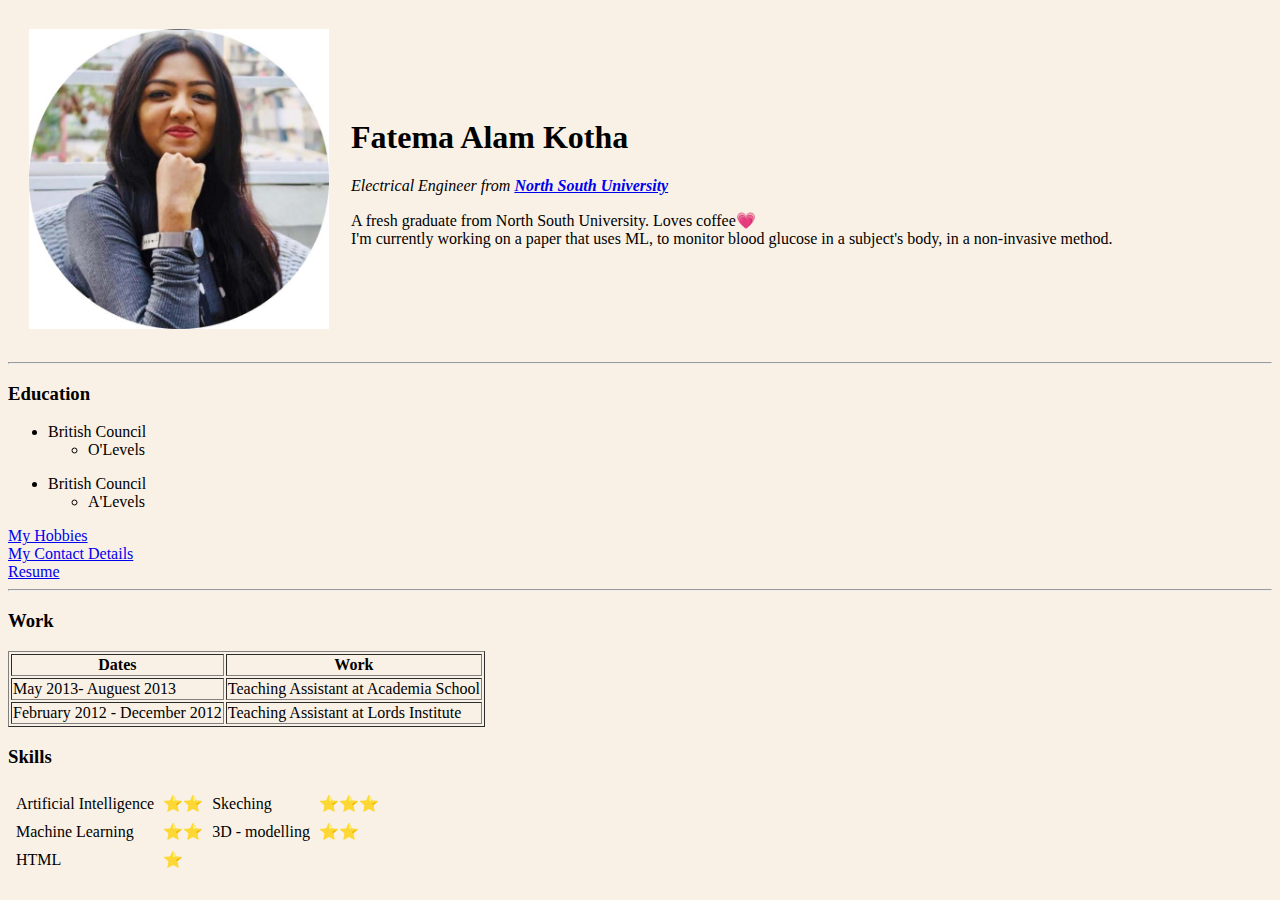
==== index.html @ 873b555d "Changed background color" ====
<!DOCTYPE html>
<html lang=" " dir="ltr">

<head>
  <meta charset="utf-8">
  <title>Kotha's Personal Site</title>
</head>


<body style="background-color: #FAF1E6;">
  <table cellspacing="20">
    <td><img src="images/KO.jpg" width="300" height="300" /></td>
    <td>
      <h1>Fatema Alam Kotha</h1>

      <p>
        <em>Electrical Engineer from <strong><a href="http://www.northsouth.edu/">North South University</a></strong></em>
      </p>


      <p>
        A fresh graduate from North South University. Loves coffee💗
        <br>
        I'm currently working on a paper that uses ML, to monitor blood glucose in a subject's body, in a non-invasive method.
      </p>
    </td>
  </table>


  <hr>


  <h3>Education</h3>

  <ul>
    <li>British Council</li>
    <ul>
      <li>O'Levels</li>
    </ul>
  </ul>


  <ul>
    <li>British Council</li>
    <ul>
      <li>A'Levels</li>
    </ul>
  </ul>



  <a href="hobbies.html">My Hobbies</a>
  <br>
  <a href="contactme.html">My Contact Details</a>
  <br />
  <a href="https://docs.google.com/document/d/1dqq2ikgxwe8rILMlQuZHmWugHLnFj4O0r77eneoIsjw/export?format=pdf">Resume</a>
  <hr />


  <h3>Work</h3>


  <table border="1">
    <thead>
      <tr>
        <th>Dates</th>
        <th>Work</th>
      </tr>
    </thead>

    <tbody>
      <tr>
        <td>May 2013- Auguest 2013</td>
        <td>Teaching Assistant at Academia School</td>
      </tr>
      <tr>
        <td>February 2012 - December 2012</td>
        <td>Teaching Assistant at Lords Institute</td>
      </tr>
    </tbody>

    <tfoot>

    </tfoot>

  </table>


  <h3>Skills</h3>
  <table cellspacing="7">
    <tr>
      <td>Artificial Intelligence</td>
      <td>⭐⭐</td>
      <td>Skeching</td>
      <td>⭐⭐⭐</td>
    </tr>
    <tr>
      <td>Machine Learning</td>
      <td>⭐⭐</td>
      <td>3D - modelling</td>
      <td>⭐⭐</td>
    </tr>
    <tr>
      <td>HTML</td>
      <td>⭐</td>
    </tr>
  </table>









</body>

</htHml>
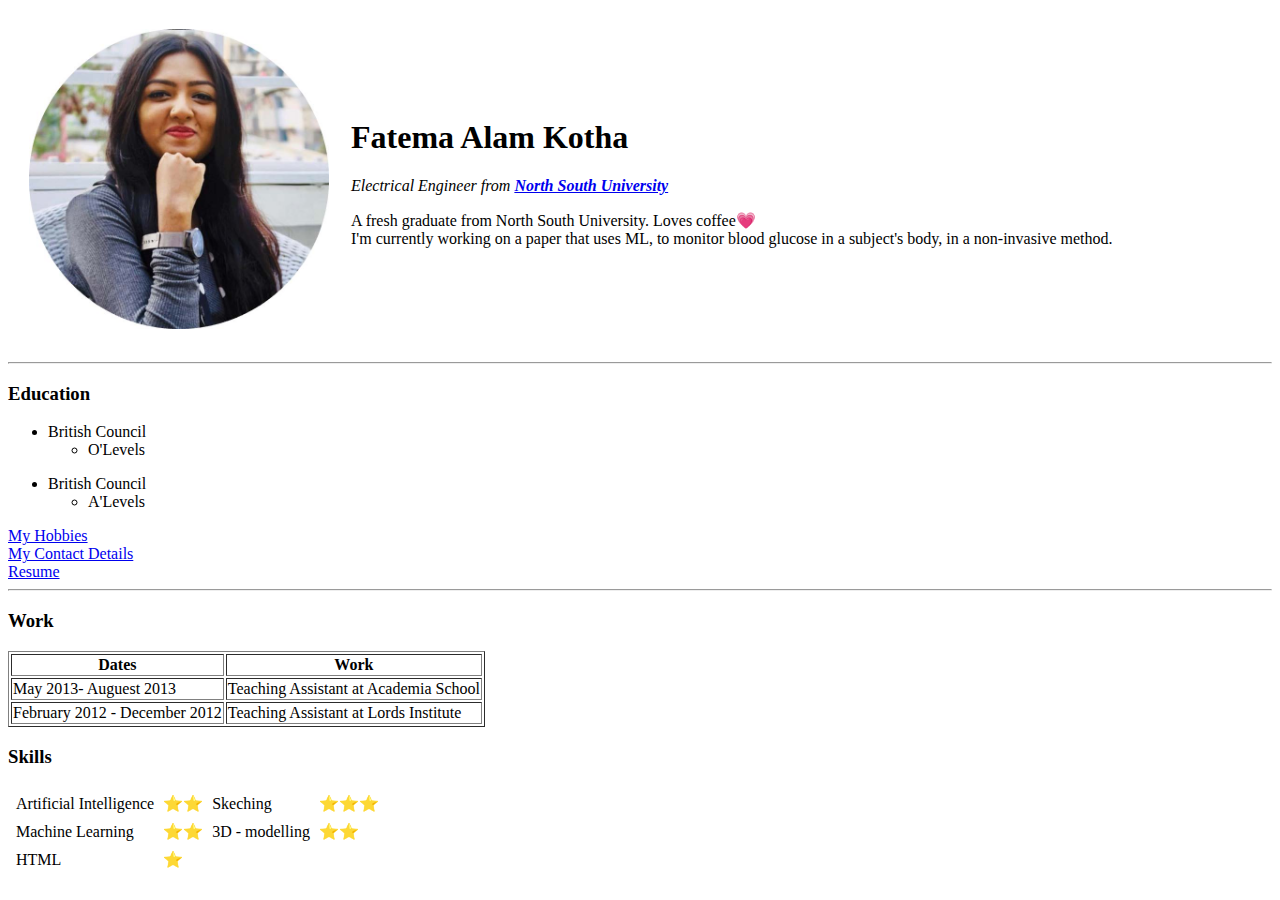
==== commit 7d4a4469: "Shifted background color from body to style tag" ====
--- a/index.html
+++ b/index.html
@@ -4,10 +4,15 @@
 <head>
   <meta charset="utf-8">
   <title>Kotha's Personal Site</title>
+
+  <style>{
+    background-color: #FAF1E6;
+  }
+  </style>
 </head>
 
 
-<body style="background-color: #FAF1E6;">
+<body>
   <table cellspacing="20">
     <td><img src="images/KO.jpg" width="300" height="300" /></td>
     <td>
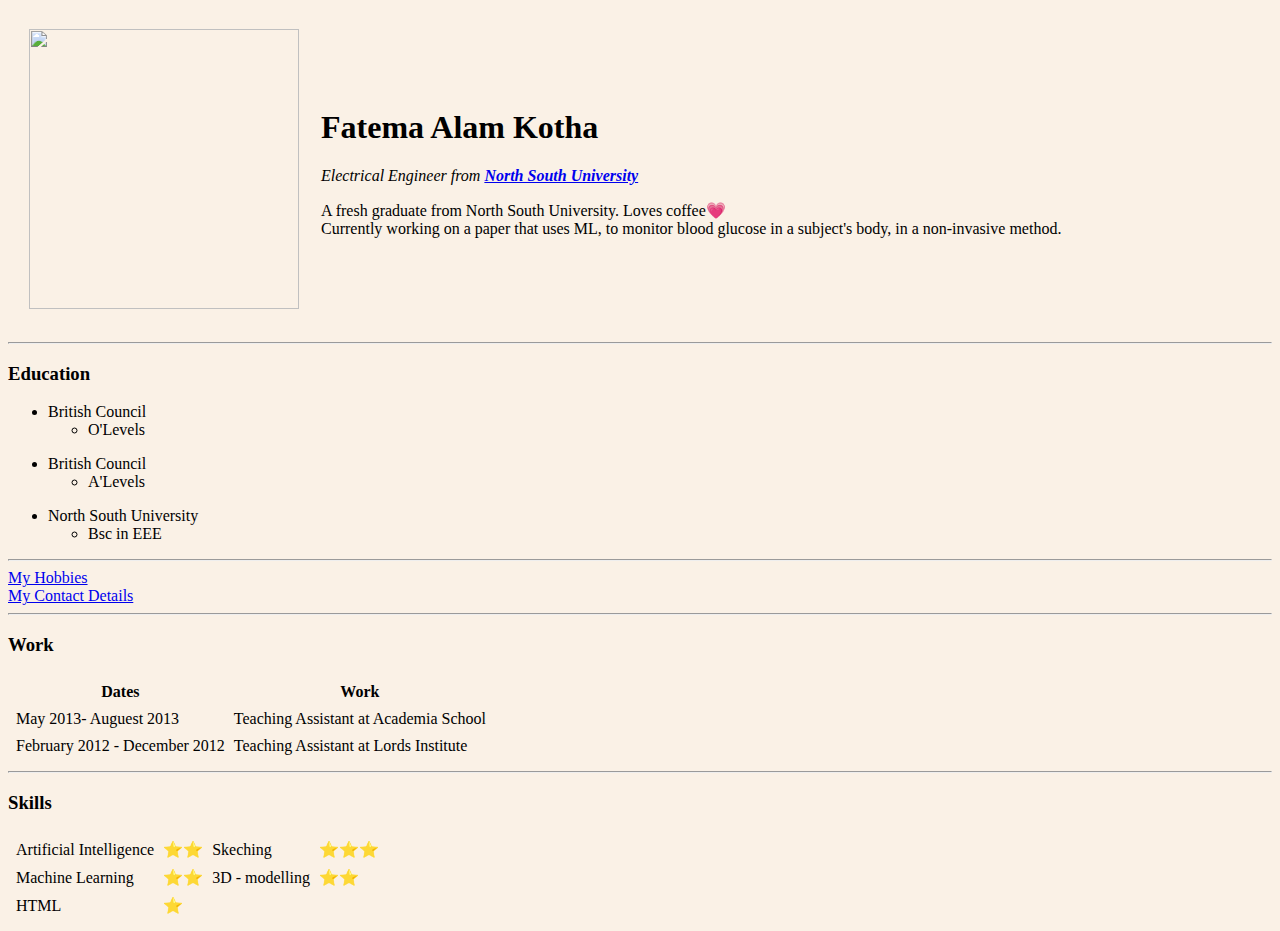
==== commit ef994ec5: "Reverted to a previous version" ====
--- a/index.html
+++ b/index.html
@@ -5,16 +5,19 @@
   <meta charset="utf-8">
   <title>Kotha's Personal Site</title>
 
-  <style>{
+<style>
+  body {
     background-color: #FAF1E6;
   }
-  </style>
+</style>
+
+
 </head>
 
 
 <body>
   <table cellspacing="20">
-    <td><img src="images/KO.jpg" width="300" height="300" /></td>
+    <td><img src="images/kt.png" width="270" height="280" /></td>
     <td>
       <h1>Fatema Alam Kotha</h1>
 
@@ -26,7 +29,7 @@
       <p>
         A fresh graduate from North South University. Loves coffee💗
         <br>
-        I'm currently working on a paper that uses ML, to monitor blood glucose in a subject's body, in a non-invasive method.
+        Currently working on a paper that uses ML, to monitor blood glucose in a subject's body, in a non-invasive method.
       </p>
     </td>
   </table>
@@ -52,20 +55,26 @@
     </ul>
   </ul>
 
+  <ul>
+    <li>North South University</li>
+    <ul>
+      <li>Bsc in EEE</li>
+    </ul>
+  </ul>
 
+  <hr>
 
   <a href="hobbies.html">My Hobbies</a>
   <br>
   <a href="contactme.html">My Contact Details</a>
-  <br />
-  <a href="https://docs.google.com/document/d/1dqq2ikgxwe8rILMlQuZHmWugHLnFj4O0r77eneoIsjw/export?format=pdf">Resume</a>
-  <hr />
+  <hr>
+
 
 
   <h3>Work</h3>
 
 
-  <table border="1">
+  <table cellspacing="7">
     <thead>
       <tr>
         <th>Dates</th>
@@ -89,7 +98,7 @@
     </tfoot>
 
   </table>
-
+  <hr>
 
   <h3>Skills</h3>
   <table cellspacing="7">
@@ -113,12 +122,6 @@
 
 
 
-
-
-
-
-
-
 </body>
 
 </htHml>
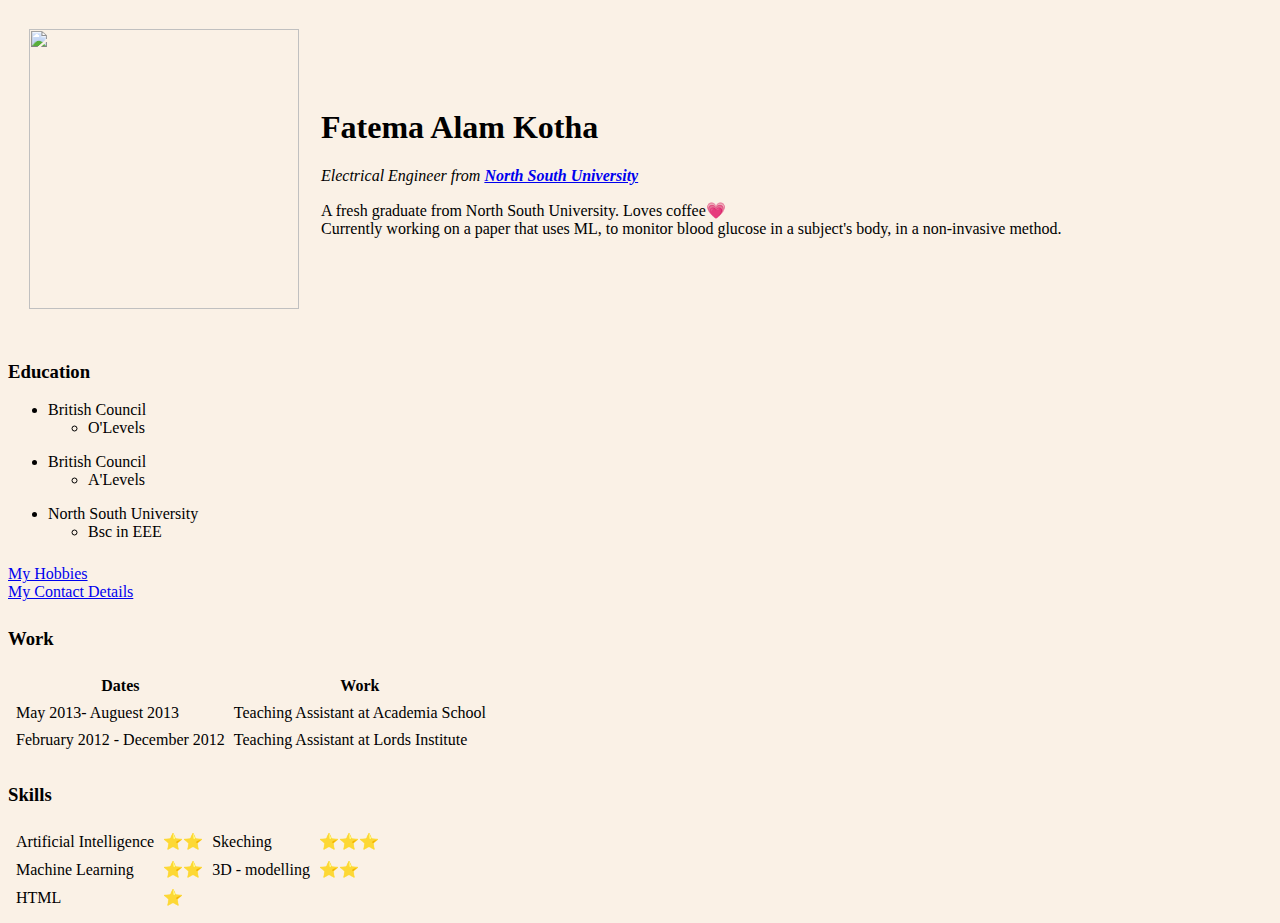
==== commit e75ad219: "Set hr to none" ====
--- a/index.html
+++ b/index.html
@@ -9,6 +9,12 @@
   body {
     background-color: #FAF1E6;
   }
+
+  hr{
+    background-color: white;
+    border-style: none;
+  }
+  
 </style>
 
 
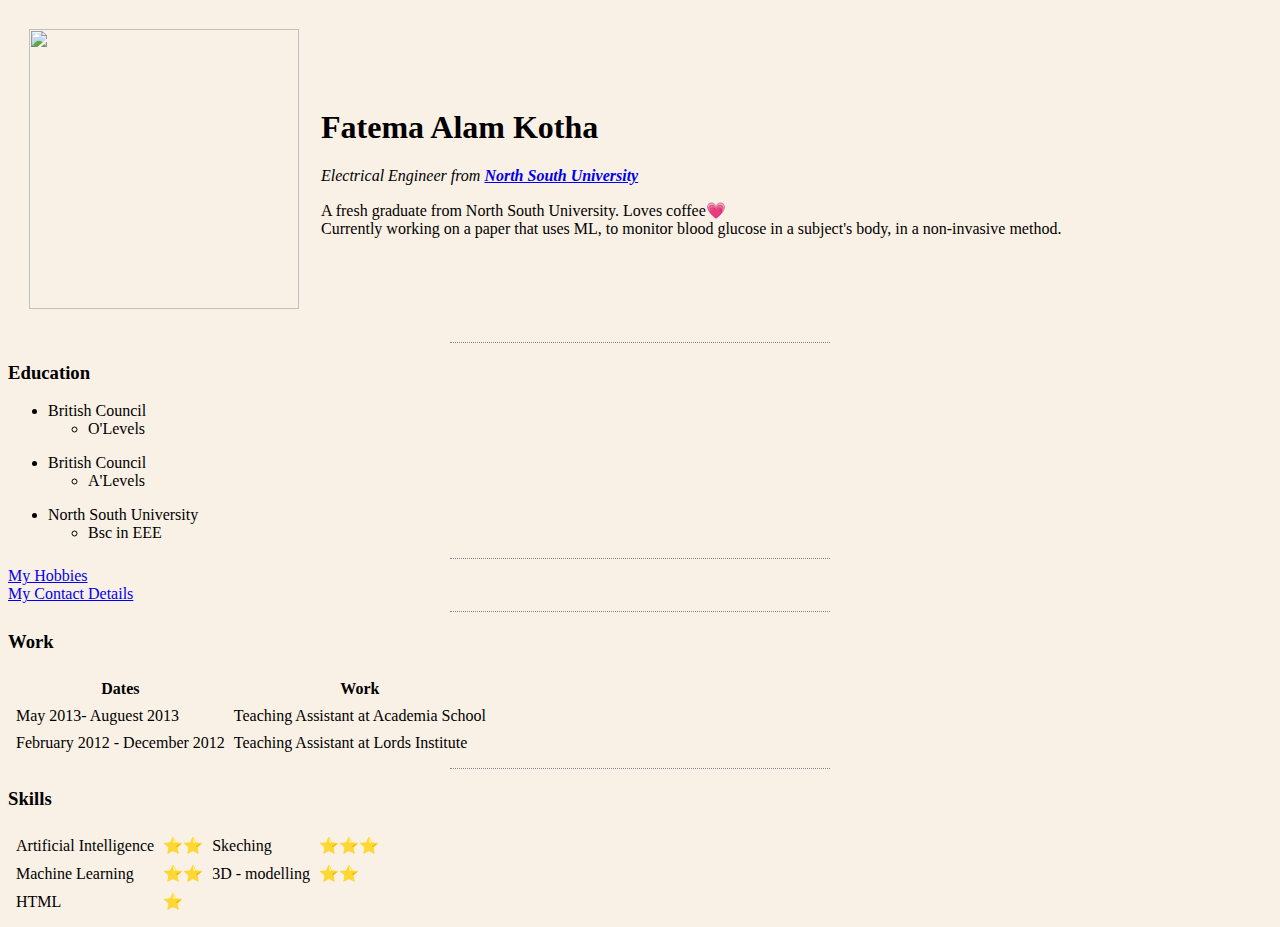
==== commit ee00d5e4: "Borderstyle top, left/right and bottom, set to dotted, none and none, Height and width specified" ====
--- a/index.html
+++ b/index.html
@@ -12,9 +12,12 @@
 
   hr{
     background-color: white;
-    border-style: none;
+    border-style: dotted none none;
+    height: 0px;
+    width: 30%;
+
   }
-  
+
 </style>
 
 
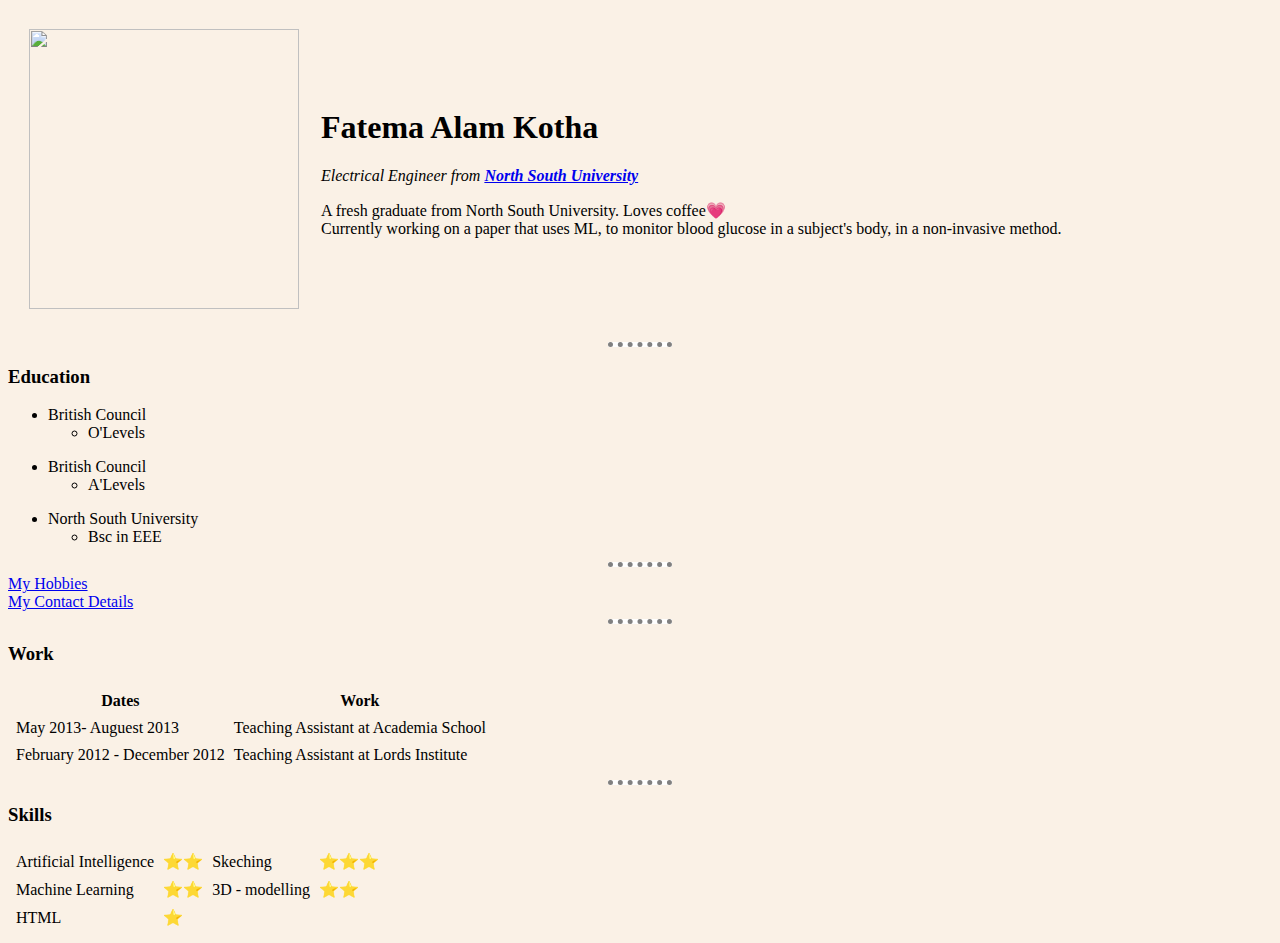
==== commit 08c0b427: "Border width and height changed" ====
--- a/index.html
+++ b/index.html
@@ -13,8 +13,9 @@
   hr{
     background-color: white;
     border-style: dotted none none;
-    height: 0px;
-    width: 30%;
+    border-color: grey;
+    border-width: 5px;
+    width: 5%;
 
   }
 
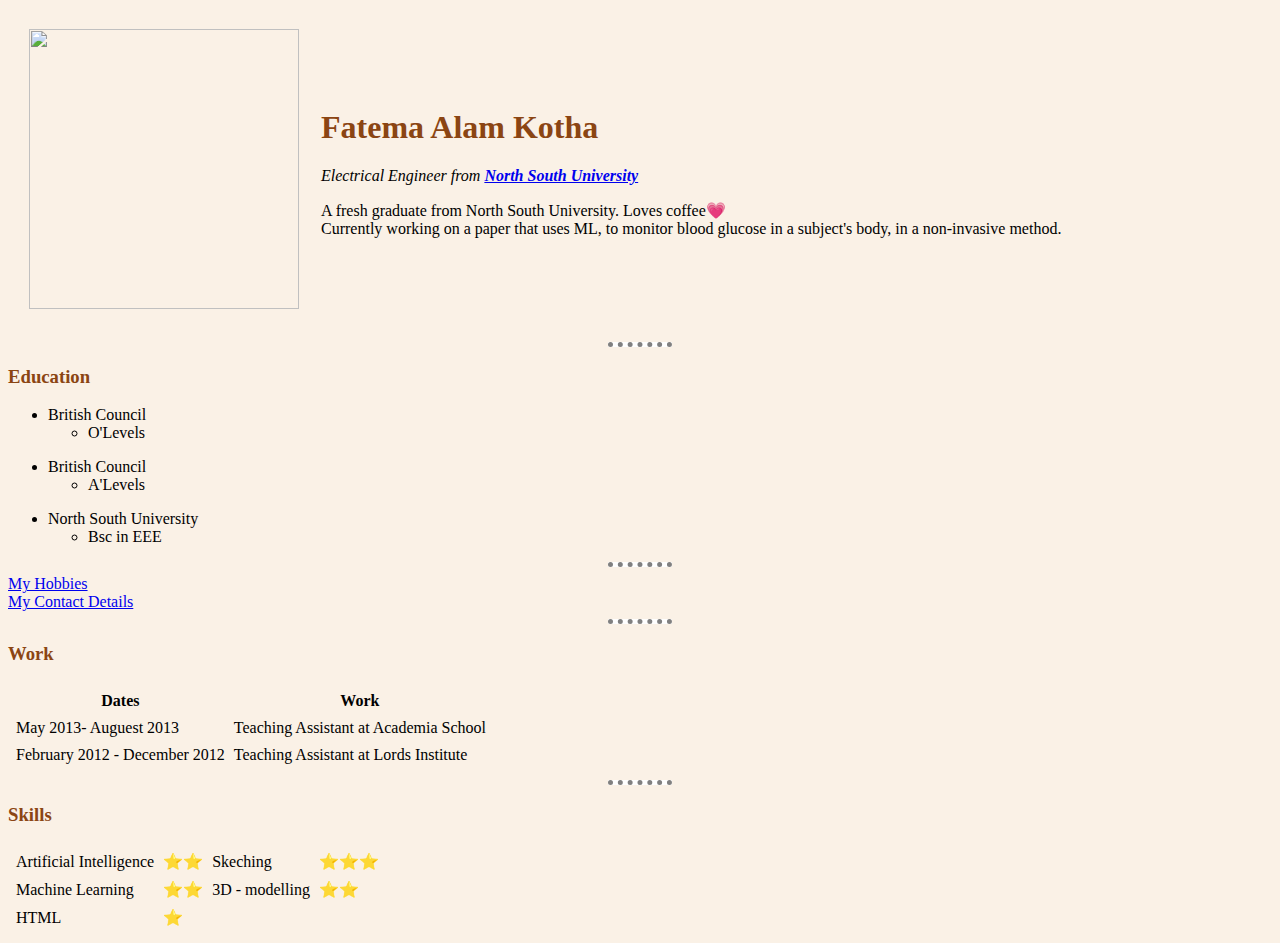
==== commit 174c375f: "Fixed external CSS" ====
--- a/index.html
+++ b/index.html
@@ -4,22 +4,7 @@
 <head>
   <meta charset="utf-8">
   <title>Kotha's Personal Site</title>
-
-<style>
-  body {
-    background-color: #FAF1E6;
-  }
-
-  hr{
-    background-color: white;
-    border-style: dotted none none;
-    border-color: grey;
-    border-width: 5px;
-    width: 5%;
-
-  }
-
-</style>
+  <link rel="stylesheet" href="CSS\styles.css">
 
 
 </head>
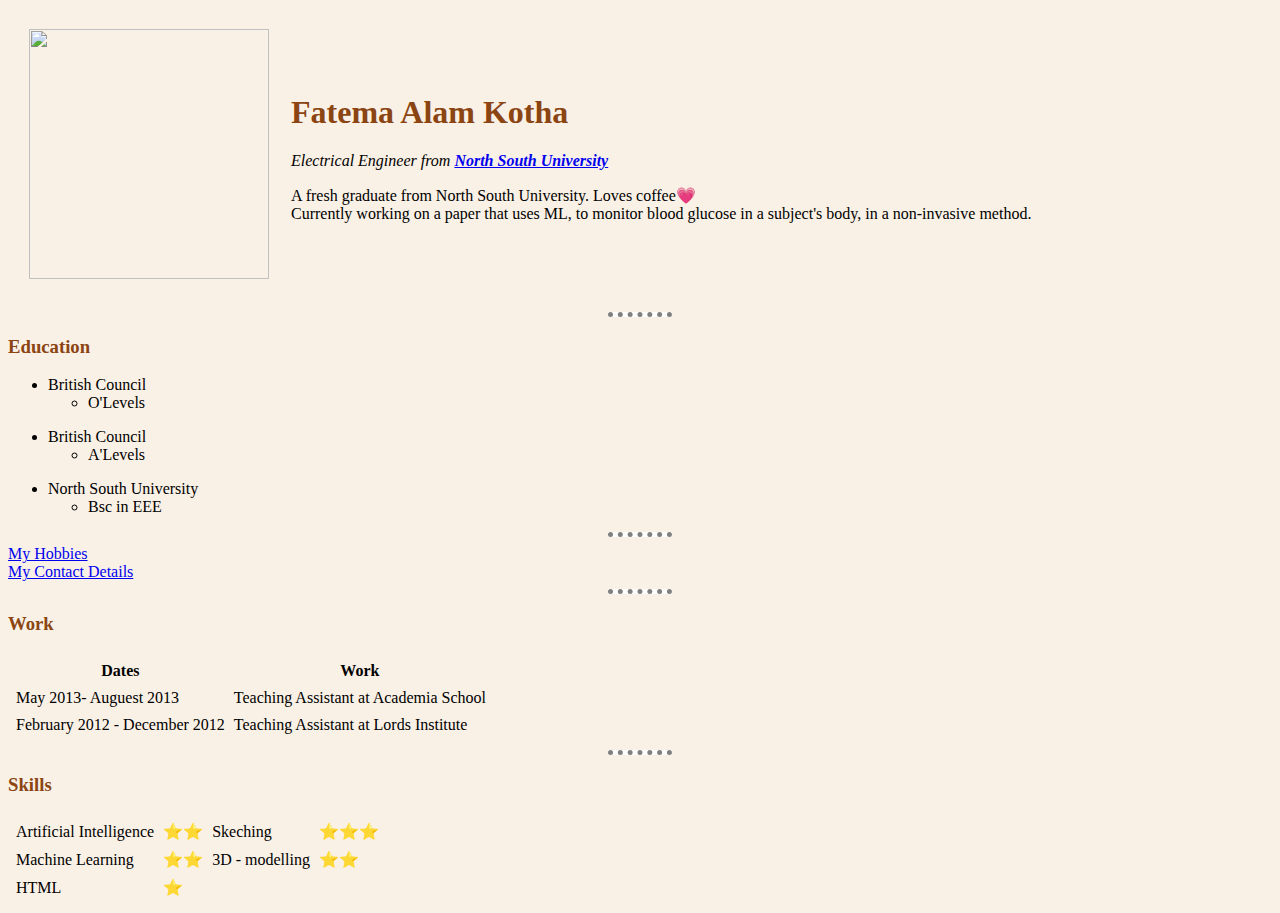
==== commit ccc54ba7: "Fixed image size" ====
--- a/index.html
+++ b/index.html
@@ -12,7 +12,7 @@
 
 <body>
   <table cellspacing="20">
-    <td><img src="images/kt.png" width="270" height="280" /></td>
+    <td><img src="images/kt.png" width="240" height="250" /></td>
     <td>
       <h1>Fatema Alam Kotha</h1>
 
